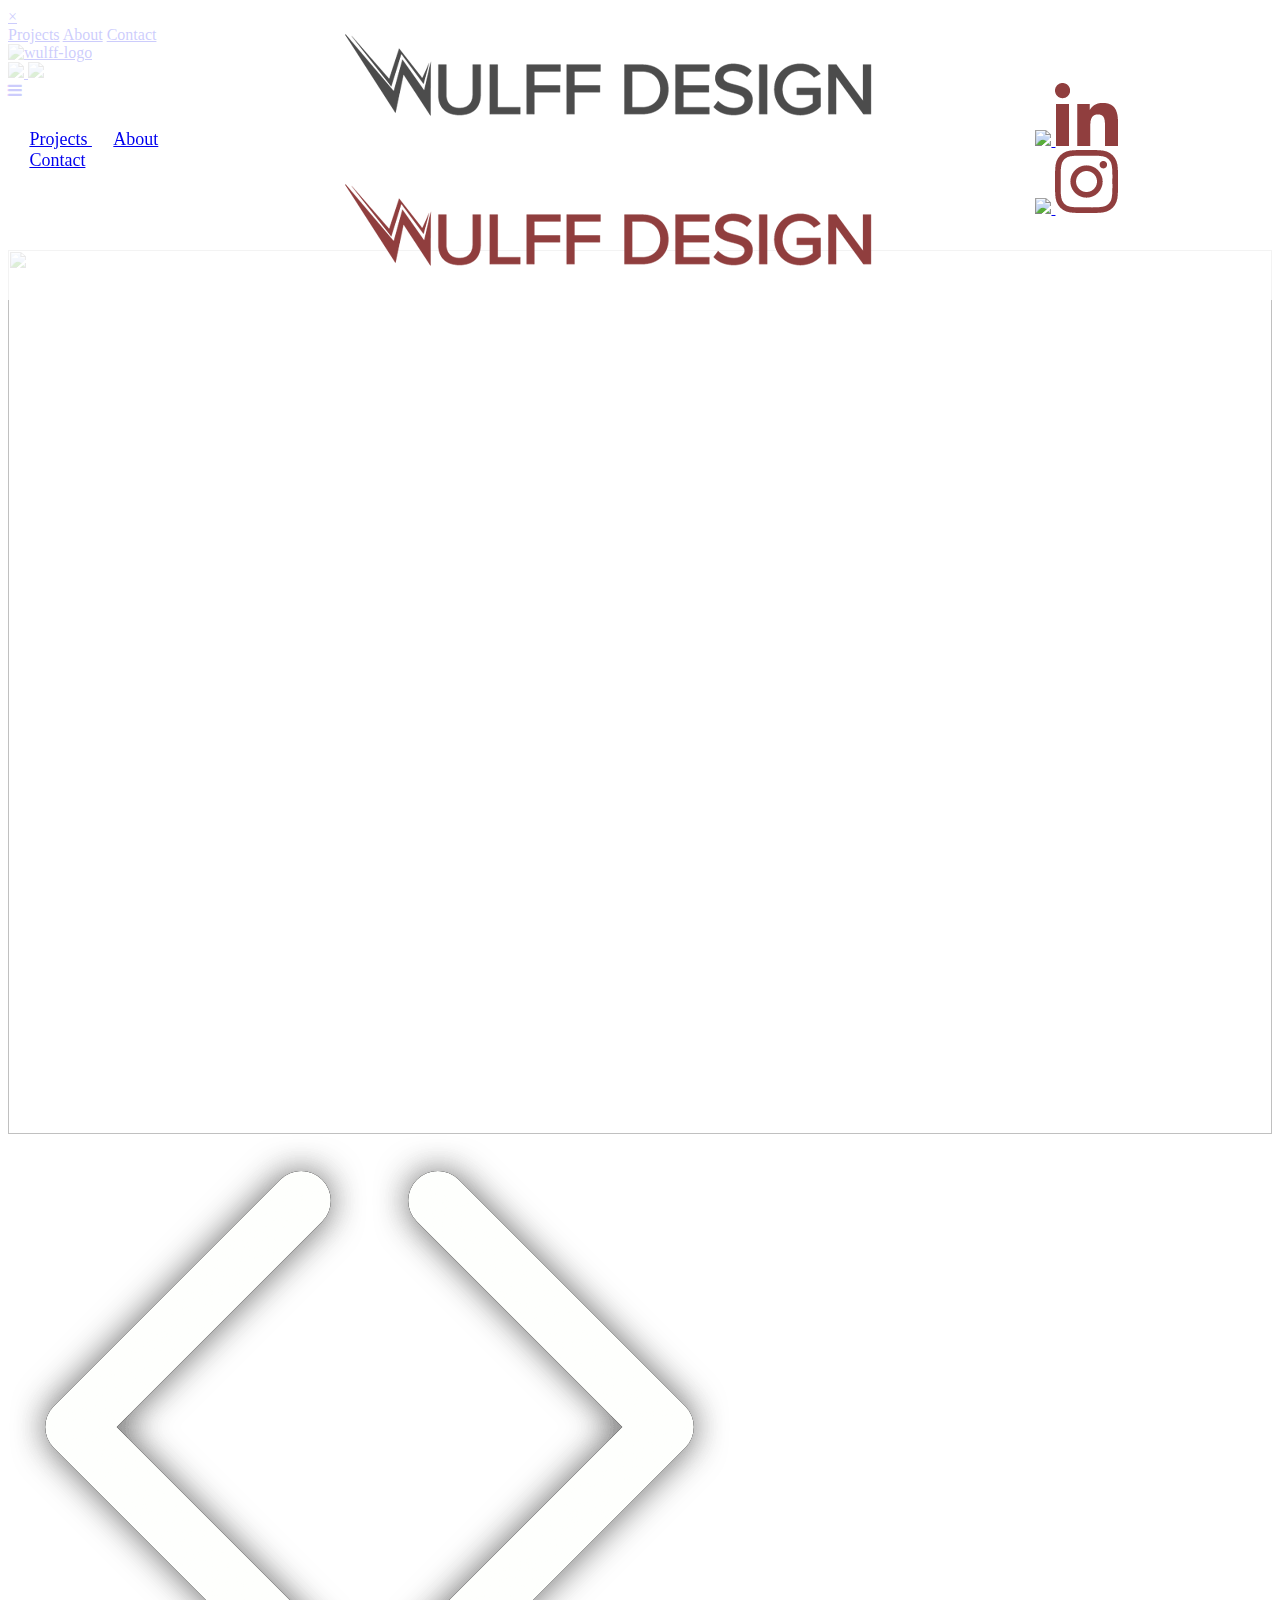
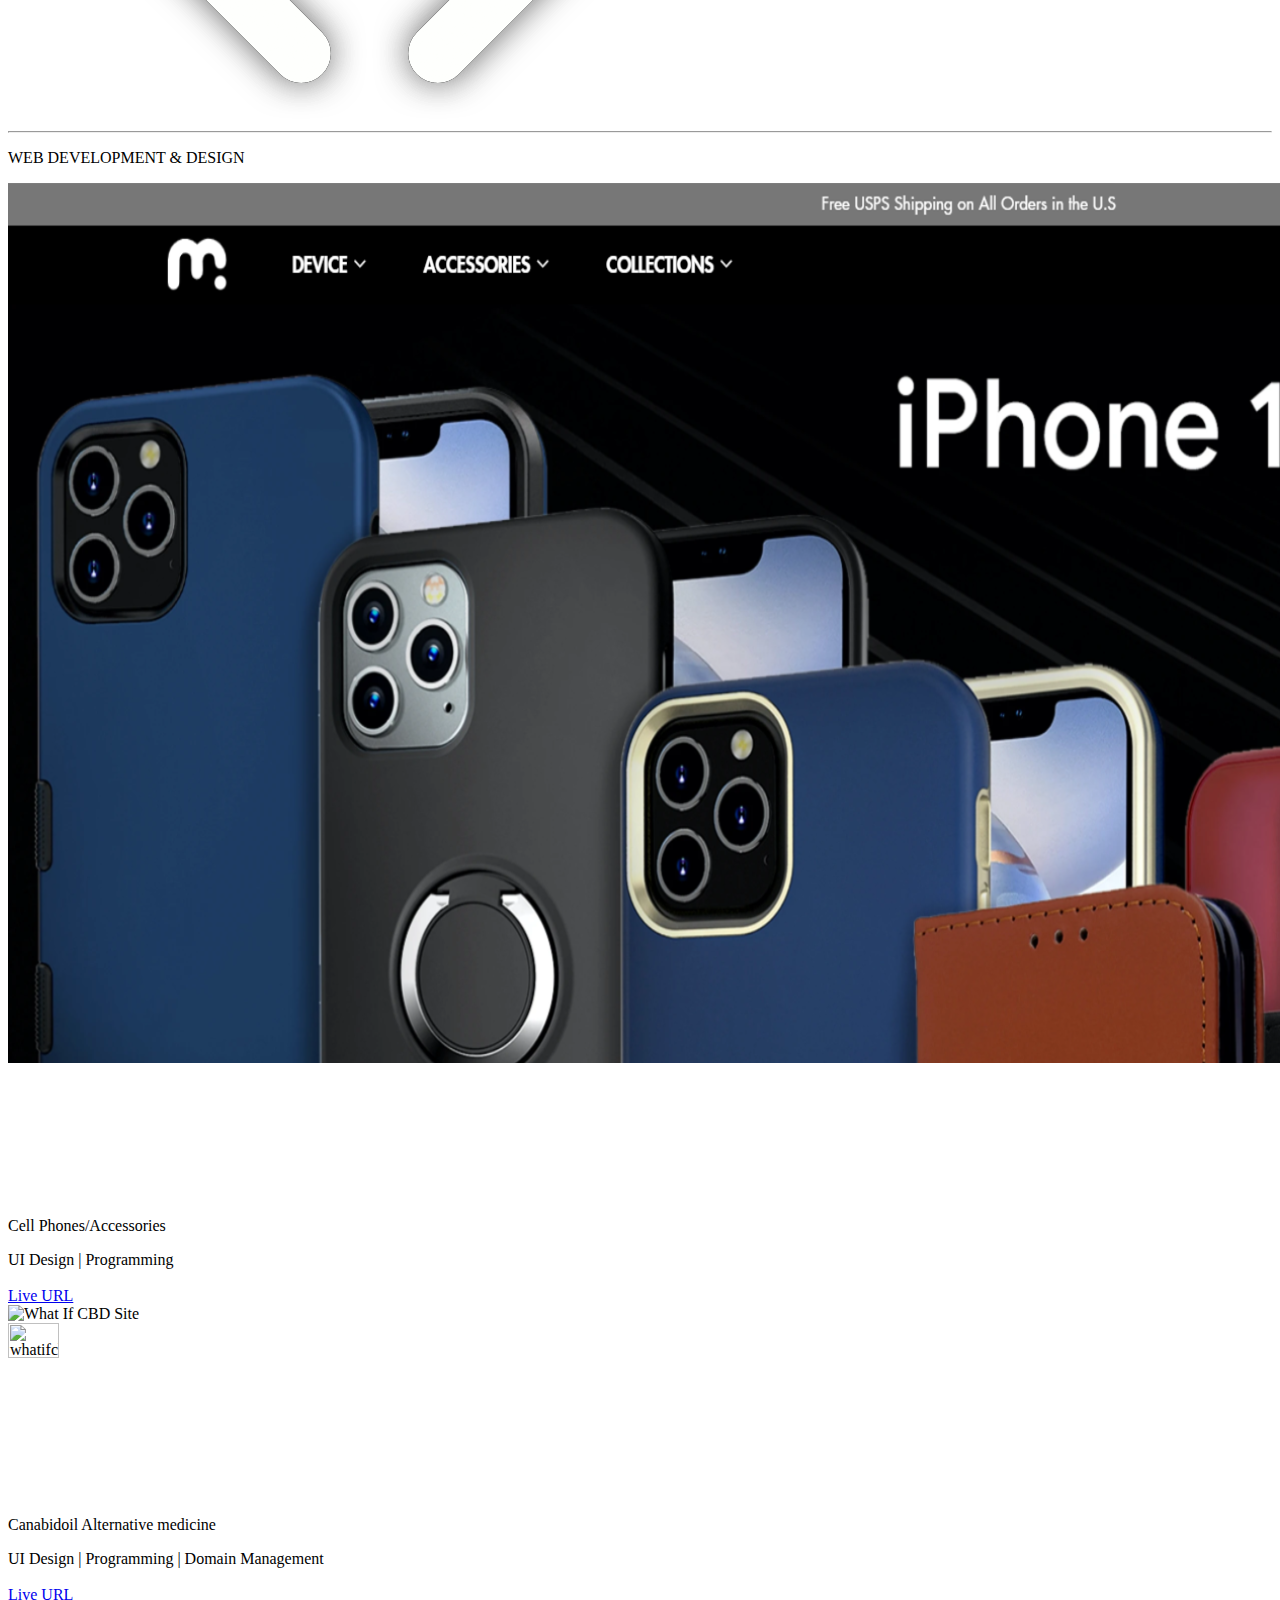
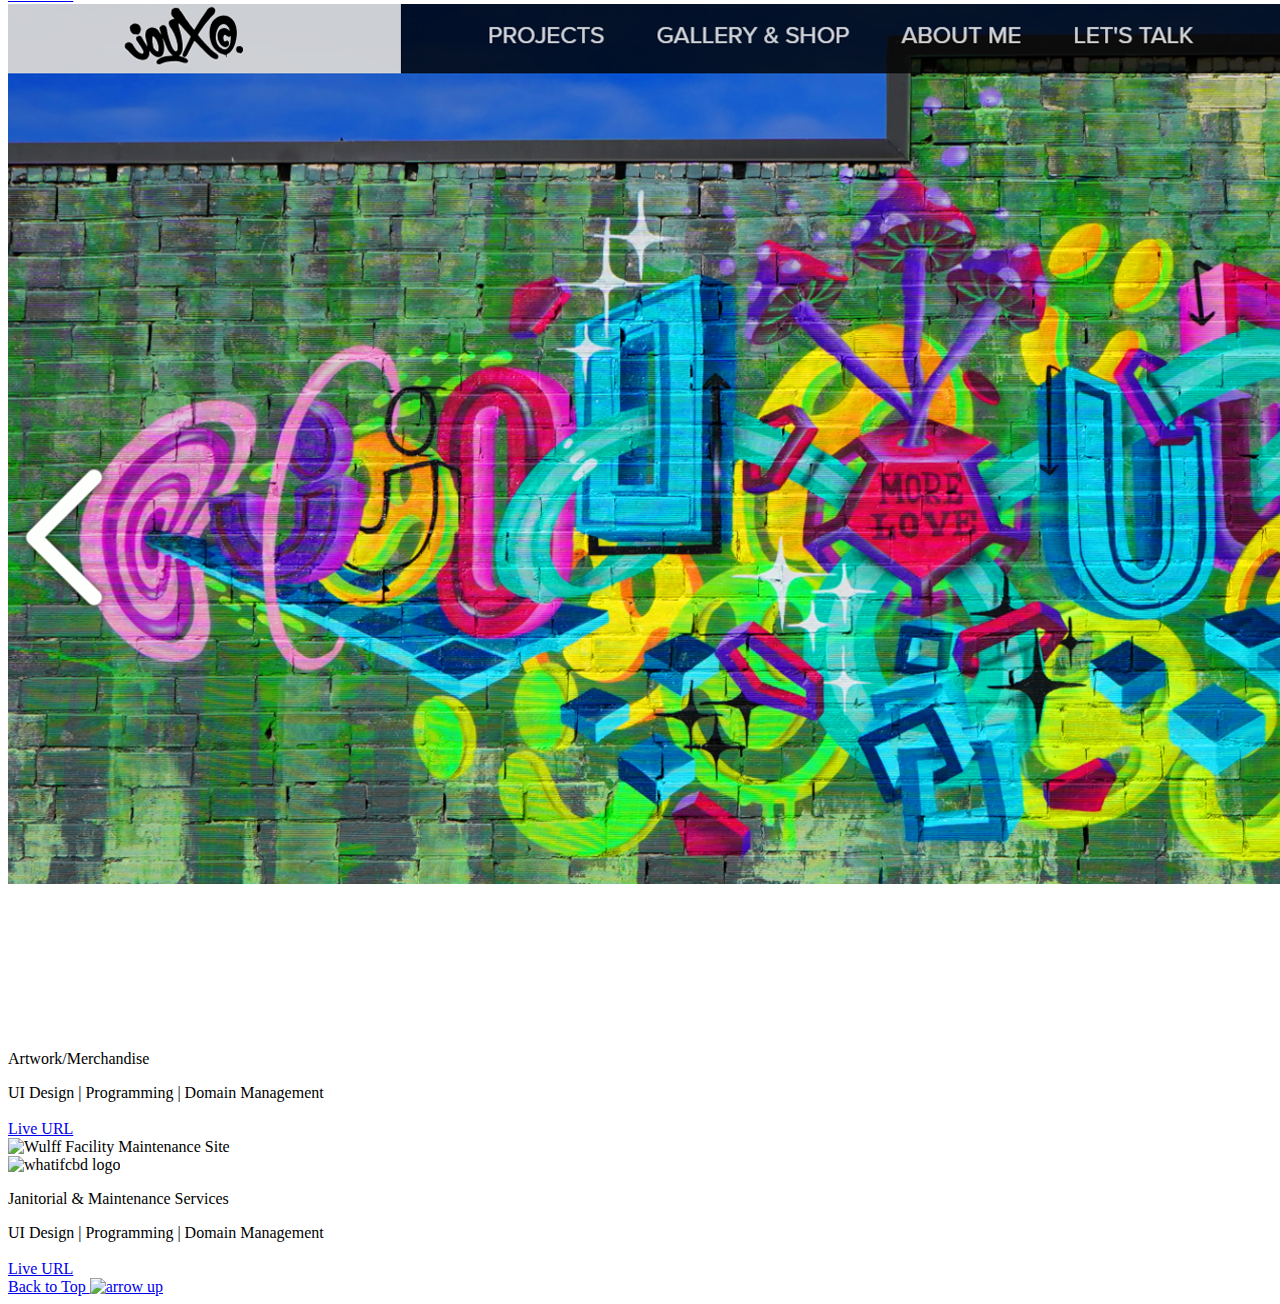
==== projects/index.html @ cfdd414a "updated cbd photo" ====
<html>

<head>

    <head lang="en">
        <link rel="shortcut icon" href="../images/icon.png">
        <meta http-equiv="Content-Type" content="text/html; charset=UTF-8">
        <meta name="viewport" content="width=device-width, initial-scale=1.0">
        <!-- for google -->
        <meta name="description"
            content="Wulff Design is one of the best and most affordable Web Design and Development companies around.">
        <!-- author -->
        <meta name="author" content="Wulff Design">
        <!-- for key words -->
        <meta name="keywords"
            content="web development, web design, Richard Toledo, wulff design, rds design, wulff development, wulff, design, development, web,  Wulff Design, Richard Splawski, RDS Design, Development, Apps, Website, Websites, Web, App, Mobile, Responsive, Creation, Design, Designer, Developer, Frontend, Backend,
            tablet, development, mobile, fullstack, full stack, developers, websites, companies, company, site, new, sleek, modern, UI, UX, ui design, ux design, wordpress, Wordpress, Api, api, 
            advancement, technology, programming, programmer, javascript, html, css, HTML, CSS, JS, JavaScript, jQuery, react, reactJs, node, express, native, react native">

        <meta property="og:title" content="Wulff Design">
        <meta property="og:url" content="http://www.wulffdesign.com/">
        <meta property="og:site_name" content="Wulff Design">
        <meta property="og:type" content="website">
        <meta property="og:description" content="Web Design/Development/Content Creation">
        <meta property="og:image" content="../images/fb-og.png">
        <link rel="icon" type="image/png" href="../images/icon.png">
        <link rel="stylesheet" type="text/css" href="../stylessheet11.css">
        <link rel="stylesheet" href="path/to/font-awesome/css/font-awesome.min.css">
        <link rel="stylesheet"
            href="https://cdnjs.cloudflare.com/ajax/libs/font-awesome/4.7.0/css/font-awesome.min.css">

        <title>Wulff Design</title>
    </head>

<body>
    <div id="top"></div>
    <nav style="position: fixed; z-index: 100; padding: 0px; width: 100%; display: flex; align-items: center; justify-content: space-around; top: 0; background: rgb(255,255,255, 0.8);"
        class="mobileHide">
        <div style="width: 33%;" class="mobileHide">
            <a class="mobileHide" id="pageLink" style="margin-left: 10%; font-size: 18px;" href="index.html"
                alt="projects">
                Projects
            </a>
            <a class="mobileHide" style="margin-left: 10%; font-size: 18px;" href="../about/index.html" alt="about">
                About
            </a>
            <a class="mobileHide" style="margin-left: 10%; font-size: 18px;" href="../contact/index.html" alt="contact">
                Contact
            </a>
        </div>
        <div class="logo-container2 mobileHide">
            <img class="light mobileHide" src="../images/socialbanner.png" alt="wulff logo small">
            <img class="dark mobileHide" src="../images/socialbanner2.png" alt="wulff logo hover">
        </div>
        <div class="social2 mobileHide" style="margin-right: 3%; width: 33%;">
            <div>
                <a class="social logo-container3 mobileHide" target="_blank"
                    href="https://www.linkedin.com/company/wulff-design/" alt="linked in link">
                    <img class="light2 mobileHide" src="../images/linked.png">
                    <img class="dark2 mobileHide" src="../images/linked2.png">
                </a>
            </div>
            <div>
                <a class="social2 logo-container3 mobileHide" target="_blank"
                    href="https://www.instagram.com/wulff_design/" alt="instagram link">
                    <img class="light2 mobileHide" id="instag" src="../images/insta.png">
                    <img class="dark2 mobileHide" id="instag" src="../images/insta2.png">
                </a>
            </div>
        </div>
    </nav>

    <div id="mySidenav" class="sidenav mobileShow">
        <a href="javascript:void(0)" class="closebtn" onclick="closeNav()">&times;</a>
        <br>
        <a id="m-pageLink" alt="projects" href="index.html" onclick="myFunction()">Projects</a>
        <a alt="about" href="../about/index.html">About</a>
        <a alt="contact" href="../contact/index.html">Contact</a>
    </div>
    <div class="topnav mobileShow">
        <div style="display: flex;">
            <a href="#home" class="active"><img class="text-logo" alt="wulff-logo" src="../images/nav.png"></a>
            <div style="display: flex; position: relative; right: 15%; top: 3">
                <a target="_blank" href="https://www.linkedin.com/company/wulff-design/" alt="linked in link"> <img
                        class="w-linked2" src="../images/w-linked.png"> </a>
                <a target=_blank" href="https://www.instagram.com/wulff_design/" alt="instagram link"><img
                        class="w-insta2" src="
                        ../images/w-insta.png"> </a> </div>
        </div>
        <div id="myLinks">
            <div class="mobile-social mobileShow">
                <a target="_blank" href="https://www.linkedin.com/company/wulff-design/" alt="linked in link">

                    <img src="../images/w-linked.png">
                </a>
                <a target="_blank" id="insta-move" href="https://www.instagram.com/wulff_design/" alt="instagram link">
                    <img src="../images/w-insta.png">
                </a>
            </div>
            <!-- <a class="mobile-nav" alt="projects" href="#projects" onclick="myFunction()">Projects</a>
            <a class="mobile-nav" alt="about" href="pages/about.html">About</a>
            <a class="mobile-nav" alt="contact" href="pages/contact.html">Contact</a> -->
        </div>
        <a href="javascript:void(0);" class="icon" onclick="openNav()">
            <i class="fa fa-bars"></i>
        </a>

    </div>
    <div class="mobileShow" style="padding: 3% 0%;"></div>
    <div class="portraitShow" style="padding: 3% 0%;"></div>
    <div class="container">
        <div class="mySlides fade">
            <img src="../images/slide1t.png" style="width:100%">
        </div>

        <div class="mySlides fade">
            <img src="../images/slide2t.png" style="width:100%">
        </div>

        <div class="mySlides fade">
            <img src="../images/slide3t.png" style="width:100%">
        </div>

        <!-- Next and previous buttons -->
        <img src="../images/arrow-left.png" class="prev1" onclick="plusSlides(-1)"></img>
        <img src=" ../images/arrow-right.png" class="next1" onclick="plusSlides(1)"></img>
    </div>


    <!-- <div id="dvid">
        <div class="nav-links hide">
            <a class="mobileHide" href="#projects" alt="projects">
                Projects
            </a>
            <a class="mobileHide" href="pages/about.html" alt="about">
                About
            </a>
            <a class="mobileHide" href="pages/contact.html" alt="contact">
                Contact
            </a>
        </div>
        <div class="social mobileHide">
            <div class="linkedin">
                <a target="_blank" href="https://www.linkedin.com/company/wulff-design/" alt="linked in link">
                    <img class="mobileHide" src="images/linked.png">
                </a>
            </div>
            <div>
                <a target="_blank" href="https://www.instagram.com/wulff_design/" alt="instagram link">
                    <img id="mozHide" class="mobileHide" src="images/insta.png">
                </a>
            </div>
        </div>
    </div>  -->

    <div id="othdiv"></div>
    <div class="dark-header">
        <hr class="hr-line">
        </hr>
        <p class="d-header">
            WEB DEVELOPMENT & DESIGN
        </p>
    </div>

    <div class="project-container">
        <div class="project-column">
            <div id="projects"></div>
            <!-- <div class="project-box">
                <img src="images/facility.png" alt="Joux Art Website">
            </div> -->

            <div class="project-box othdiv">
                <img src="../images/mybatpro-full.png" alt="Mybatpro Site">
                <div class="middle">
                    <div class="text">
                        <div>
                            <div class="portraitShow" style="padding-top: 7%;"></div>
                            <img id="hover-logo3" src="../images/mybat.png">
                            <p>Cell Phones/Accessories</p>
                            <span>UI Design | Programming</span>
                            <br><br>
                            <a class="hover-box" target="_blank" href="https://www.mybatpro.com/">Live
                                URL</a>
                            <!-- <div class="mobileLink mobileShow2">
                                <img id="hover-logo" src="images/sslogo.png">
                                <p>Music/Music Videos</p>
                                <span>UI Design | Programming | Domain Management</span>
                                <br>
                                <a id="mobileSize" target="_blank" href="https://sound-space.netlify.app/"
                                    style="text-decoration: none; color: #fff;" href="">Click Here to View Site</a>
                            </div> -->
                        </div>
                    </div>
                </div>
            </div>
            <div class="project-box">
                <img src="https://raw.githubusercontent.com/Rickytoledo/Wulff-Design/master/images/cbd.jpg"
                    alt="What If CBD Site">
                <div class="middle">
                    <div class="text" style="margin: 0px">
                        <div>
                            <div target="_blank" class="block" href="https://whatifcbdstore.com/">
                                <img style="width: 20%;" id="hover-logo2" src="../images/cbd-hover.png"
                                    alt="whatifcbd logo">
                                <p>Canabidoil Alternative medicine</p>
                                <span>UI Design | Programming | Domain Management</span>
                                <br><br>
                                <a id="whatiflive" class="hover-box" target="_blank"
                                    href="https://whatifcbdstore.com/">Live URL</a>
                            </div>
                            <!-- <div class="mobileLink mobileShow2">
                                <img id="hover-logo2" src="images/cbd-hover.png" alt="whatifcbd logo">
                                <p>Canabidoil Alternative medicine</p>
                                <span>UI Design | Programming | Domain Management</span>
                                <br>
                                <a id="mobileSize" target="_blank" href="https://whatifcbdstore.com/"
                                    style="text-decoration: none; color: #fff;" href="">Click Here to View Site</a>
                            </div> -->
                        </div>
                    </div>
                </div>
            </div>
        </div>
        <div class="project-column">
            <div class="project-box">
                <img src="../images/jouxco.png" alt="Joux Co Site">
                <div class="middle">
                    <div class="text">
                        <div>
                            <img id="hover-logo4" src="../images/jouxlogo.png">
                            <p>Artwork/Merchandise</p>
                            <span>UI Design | Programming | Domain Management</span>
                            <br><br>
                            <a id="whatiflive2" class="hover-box" target="_blank" href="warning/index.html">Live
                                URL</a>
                            <!-- <div class="mobileLink mobileShow2">
                                <img id="hover-logo" src="images/sslogo.png">
                                <p>Music/Music Videos</p>
                                <span>UI Design | Programming | Domain Management</span>
                                <br>
                                <a id="mobileSize" target="_blank" href="https://sound-space.netlify.app/"
                                    style="text-decoration: none; color: #fff;" href="">Click Here to View Site</a>
                            </div> -->
                        </div>
                    </div>
                </div>
            </div>

            <div class="project-box">
                <img src="https://raw.githubusercontent.com/Rickytoledo/Wulff-Design/master/images/facility.png"
                    alt="Wulff Facility Maintenance Site">
                <div class="middle">
                    <div class="text">
                        <div>
                            <div class="block" target="_blank" href="http://wulfffacilitymaintenance.com/">
                                <img id="hover-logo2" src="../images/w-logo.png" alt="whatifcbd logo">
                                <p>Janitorial & Maintenance Services</p>
                                <span>UI Design | Programming | Domain Management</span>
                                <br>
                                <br>
                                <a class="hover-box" target="_blank" href="http://wulfffacilitymaintenance.com/">Live
                                    URL</a>
                            </div>
                            <!-- <div class="mobileLink mobileShow2">
                                <img id="hover-logo2" src="images/w-logo.png" alt="whatifcbd logo">
                                <p>Janitorial & Maintenance Services</p>
                                <span>UI Design | Programming | Domain Management</span>
                                <br>
                                <a id="mobileSize" target="_blank" href="http://wulfffacilitymaintenance.com/"
                                    style="text-decoration: none; color: #fff;" href="">Click Here to View Site</a>
                            </div> -->
                        </div>
                    </div>
                </div>
            </div>
        </div>
    </div>
    </div>
    <div class="bottom">
        <a href="#top">Back to Top <img class="arrow-sm" src="../images/arrow-sm.png" alt="arrow up"></a>
    </div>
</body>
<script src="https://ajax.googleapis.com/ajax/libs/jquery/3.5.1/jquery.min.js"></script>
<script>
    $(document).ready(function () {

        $(".hide").hide(); //hide your div initially
        $(".show").show();

        var topOfOthDiv1 = $("#othdiv").offset().top;

        $(window).scroll(function () {
            if ($(window).scrollTop() < topOfOthDiv1) {
                $(".hide").fadeOut(200); //reached the desired point -- show div
                $(".show").fadeIn(001);

            } else {
                if ($(window).scrollTop() > topOfOthDiv1) { //scrolled past the other div?
                    $(".hide").fadeIn(200); //reached the desired point -- show div
                    $(".show").fadeOut(500);
                }
            }
        });

    });



    function myFunction() {
        let y = document.querySelector(".topnav a.icon");
        let x = document.getElementById("myLinks");
        if (x.style.display === "block") {
            x.style.display = "none";
            y.style.color = "#fff";
        } else {
            x.style.display = "block";
            y.style.color = "#bf3434";
        }
    }

    var slideIndex = 1;
    showSlides(slideIndex);

    // Next/previous controls
    function plusSlides(n) {
        showSlides(slideIndex += n);
    }

    // Thumbnail image controls
    function currentSlide(n) {
        showSlides(slideIndex = n);
    }

    function showSlides(n) {
        var i;
        var slides = document.getElementsByClassName("mySlides");
        var dots = document.getElementsByClassName("demo");
        var captionText = document.getElementById("caption");
        if (n > slides.length) {
            slideIndex = 1
        }
        if (n < 1) {
            slideIndex = slides.length
        }
        for (i = 0; i < slides.length; i++) {
            slides[i].style.display = "none";
        }
        for (i = 0; i < dots.length; i++) {
            dots[i].className = dots[i].className.replace(" active", "");
        }
        slides[slideIndex - 1].style.display = "block";
        dots[slideIndex - 1].className += " active";
        // captionText.innerHTML = dots[slideIndex - 1].alt;
    }

    function openNav() {
        document.getElementById("mySidenav").style.width = "100%";
    }

    /* Set the width of the side navigation to 0 */
    function closeNav() {
        document.getElementById("mySidenav").style.width = "0";
    }
</script>

</html>
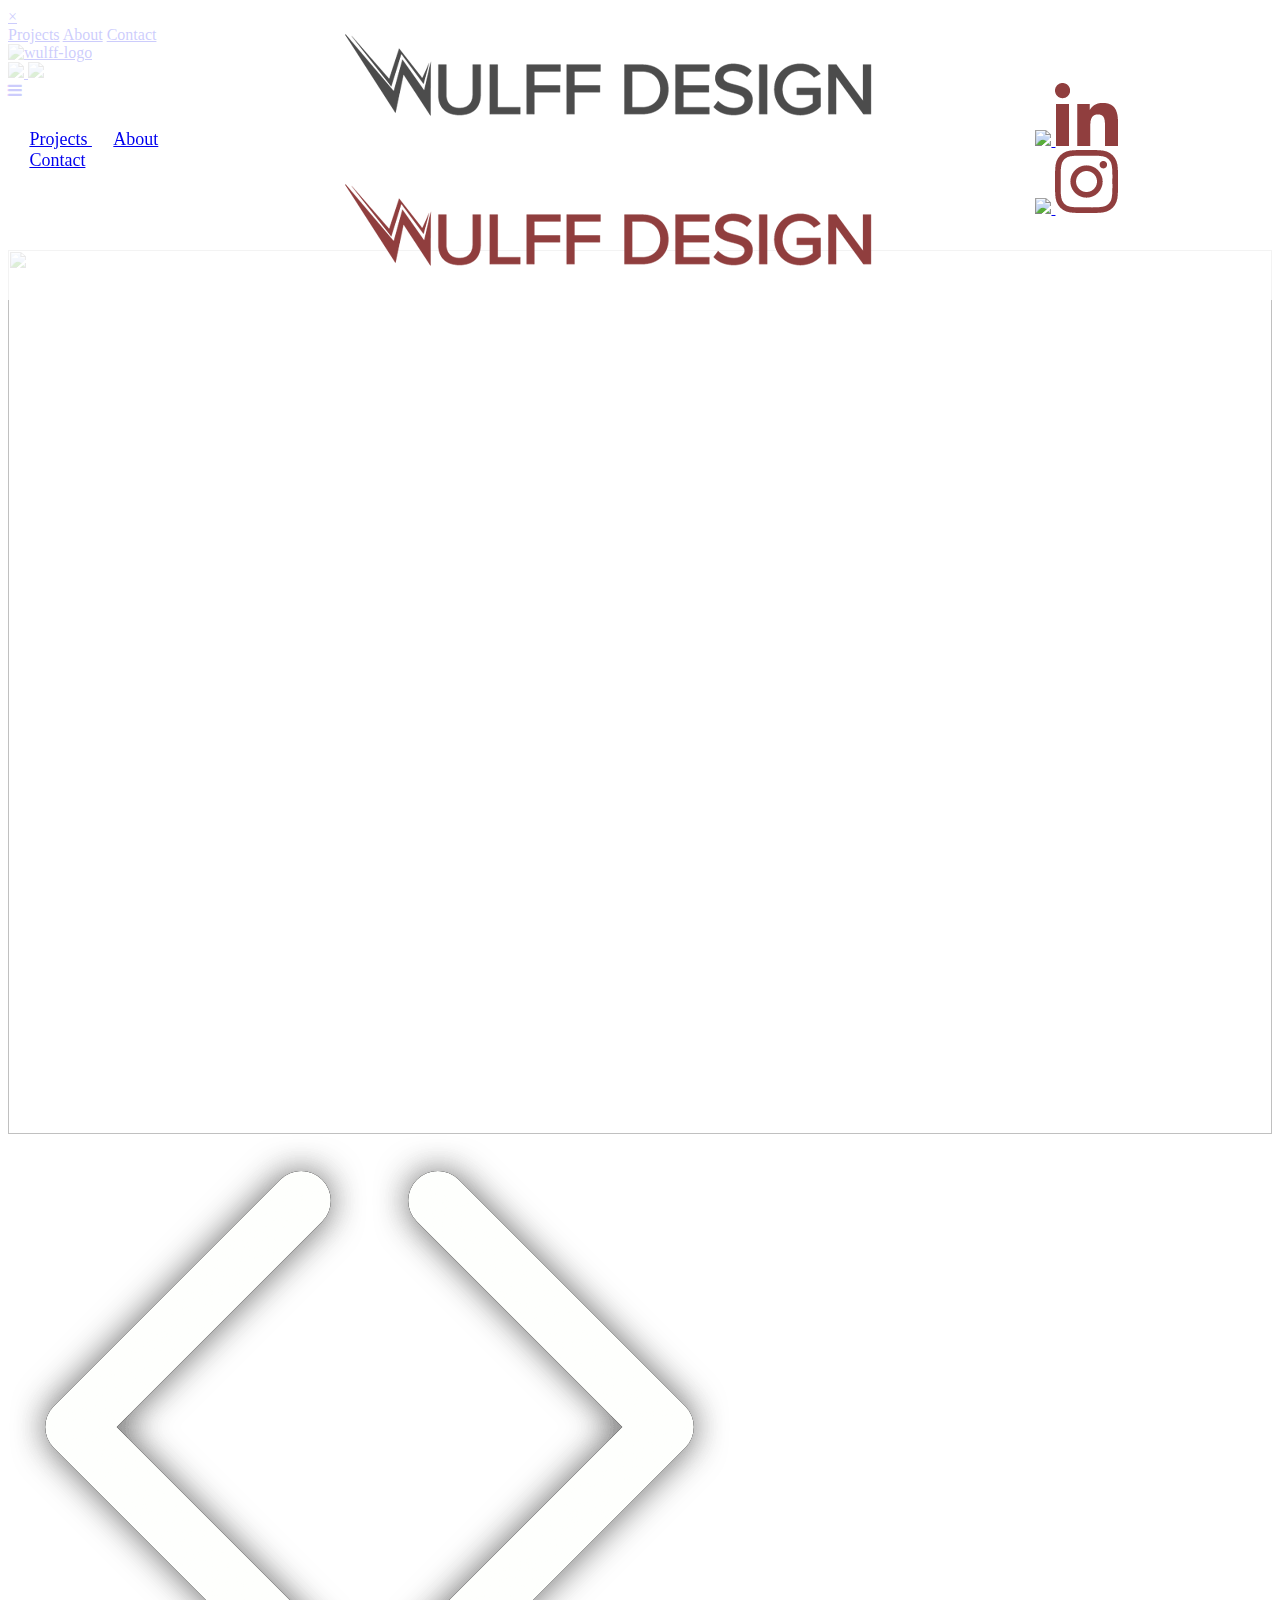
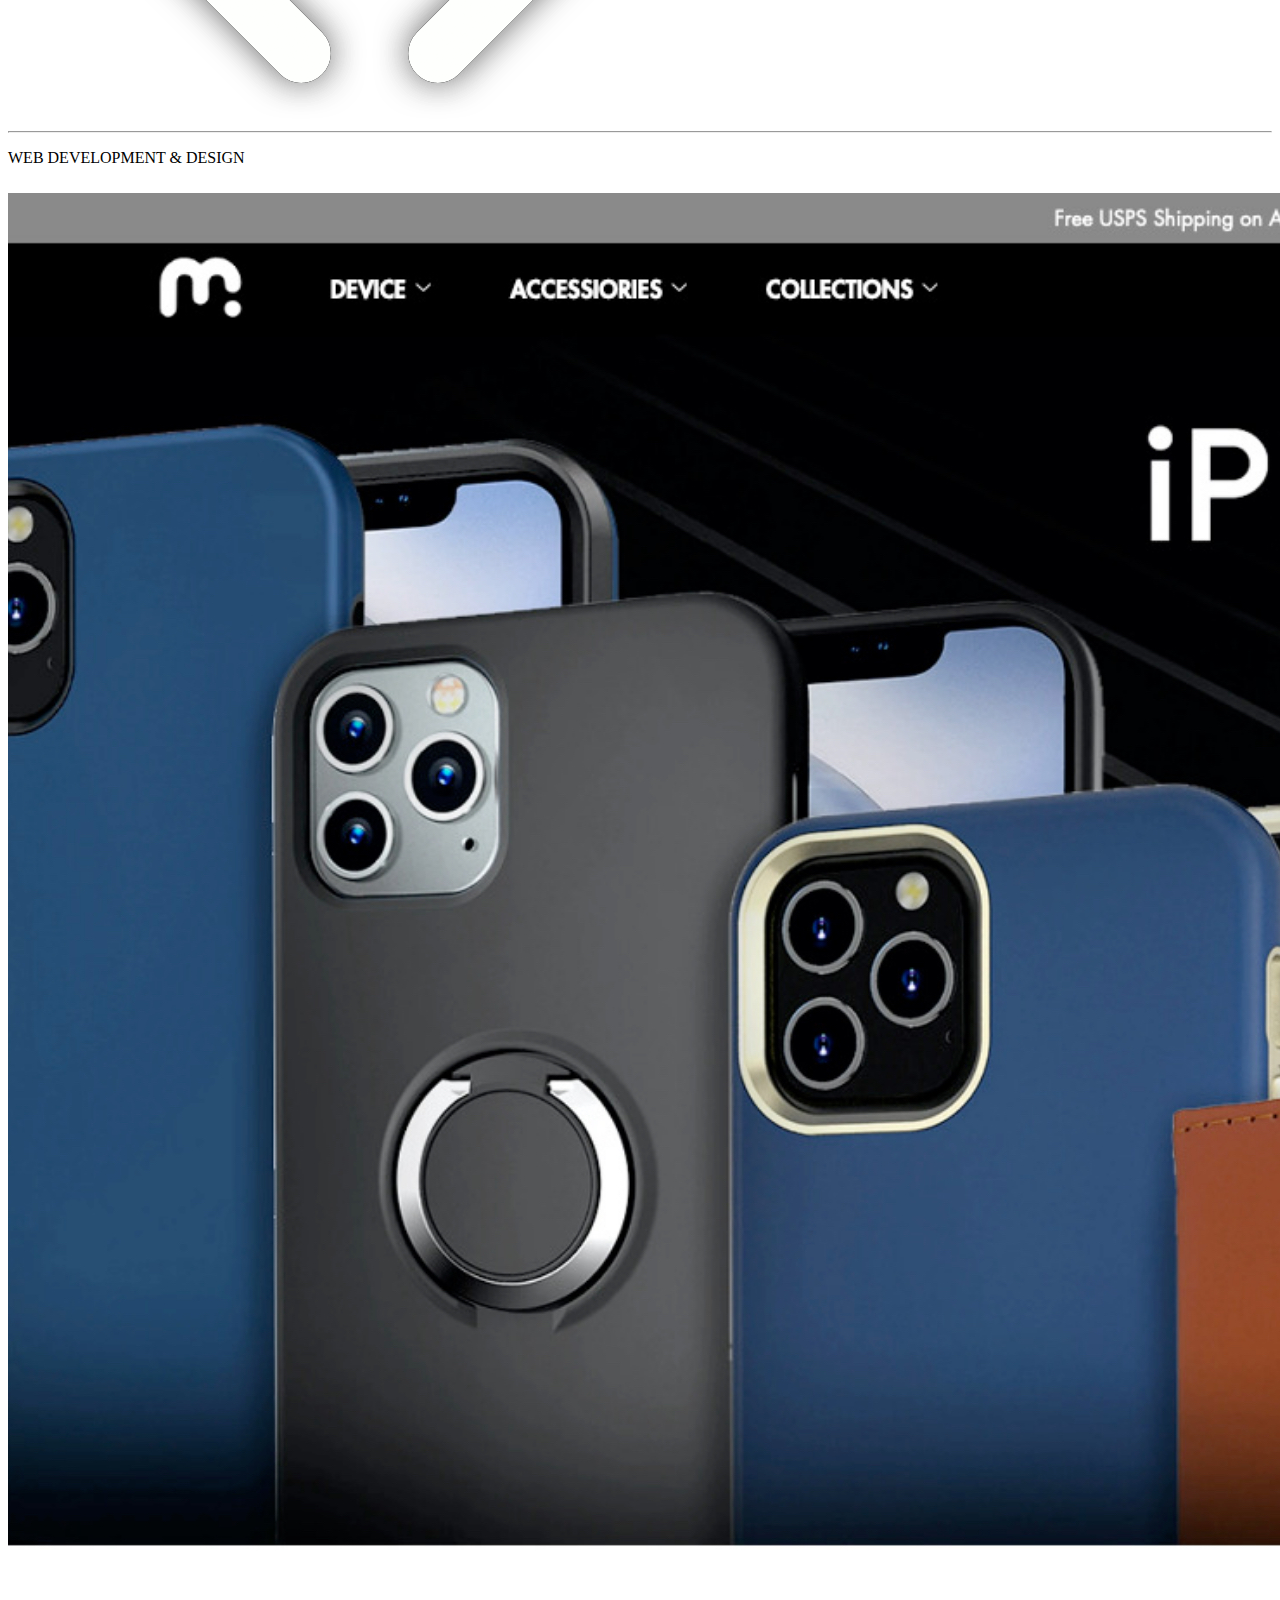
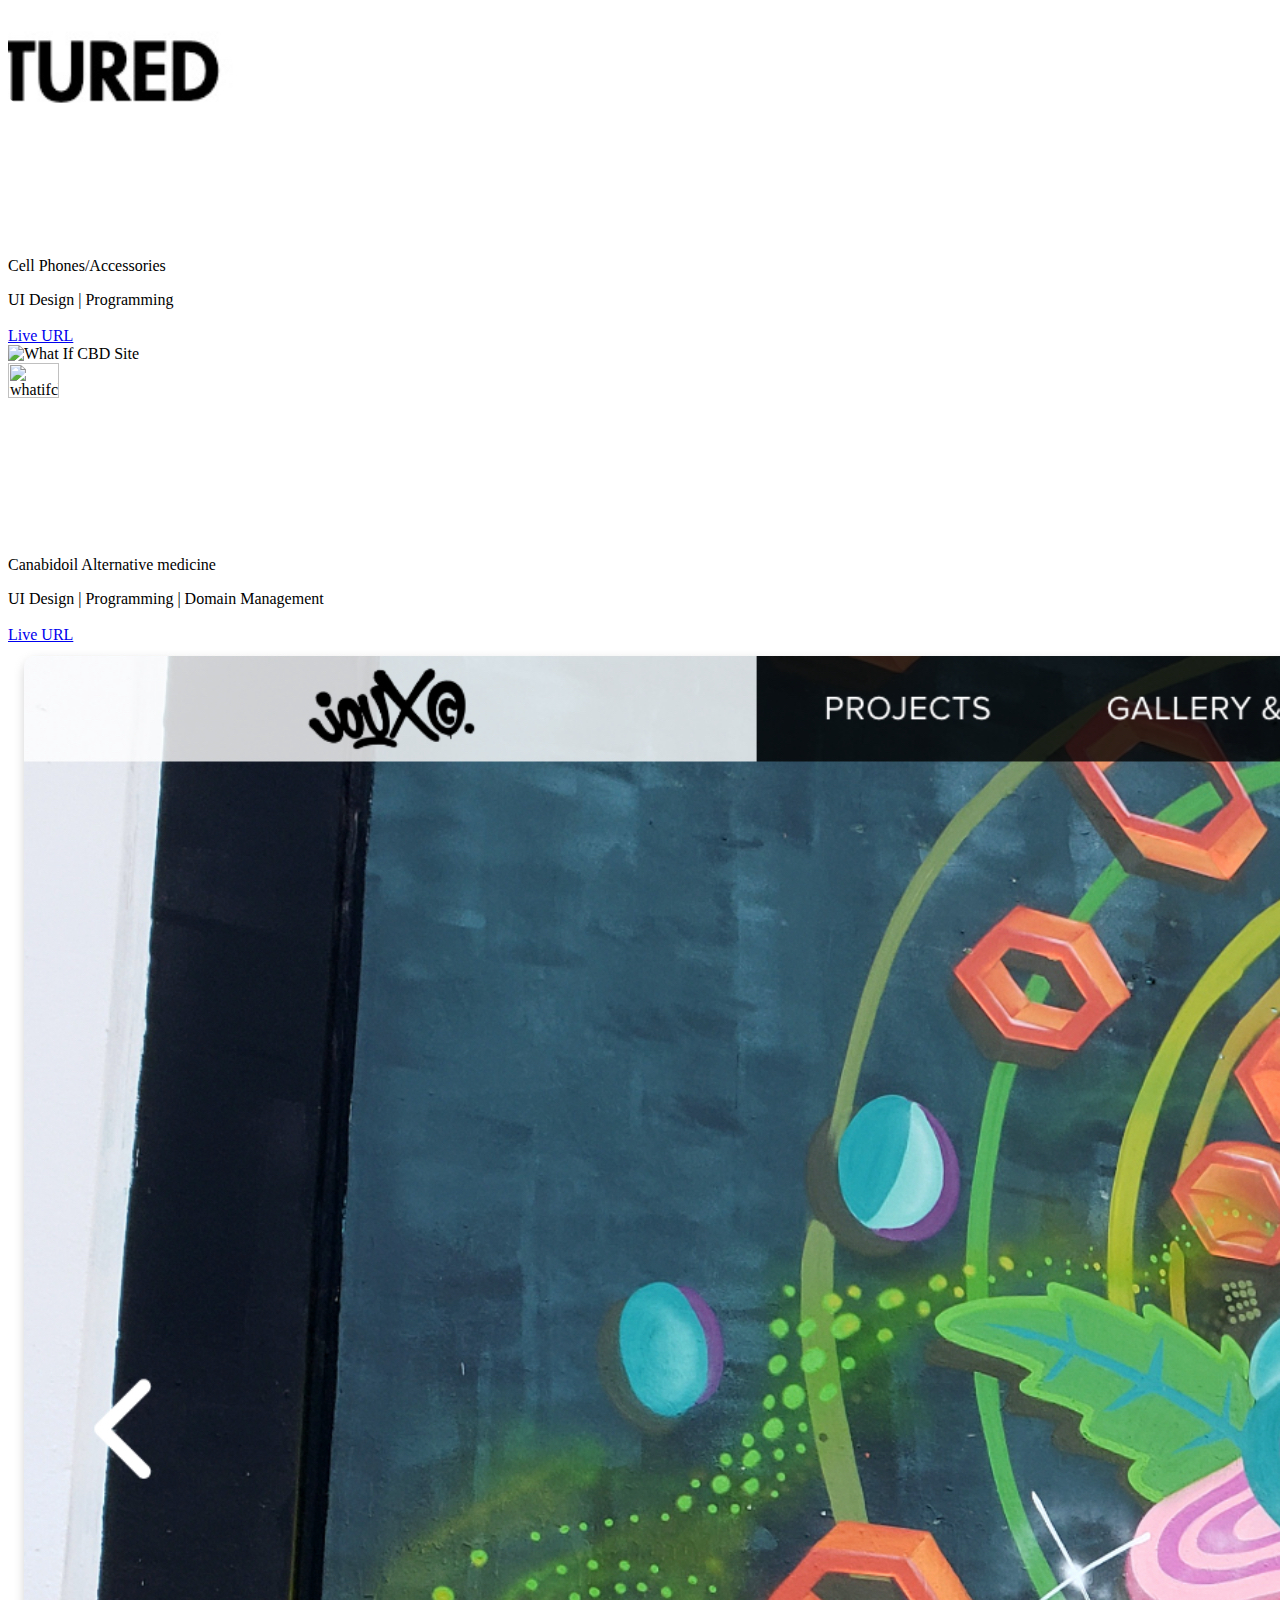
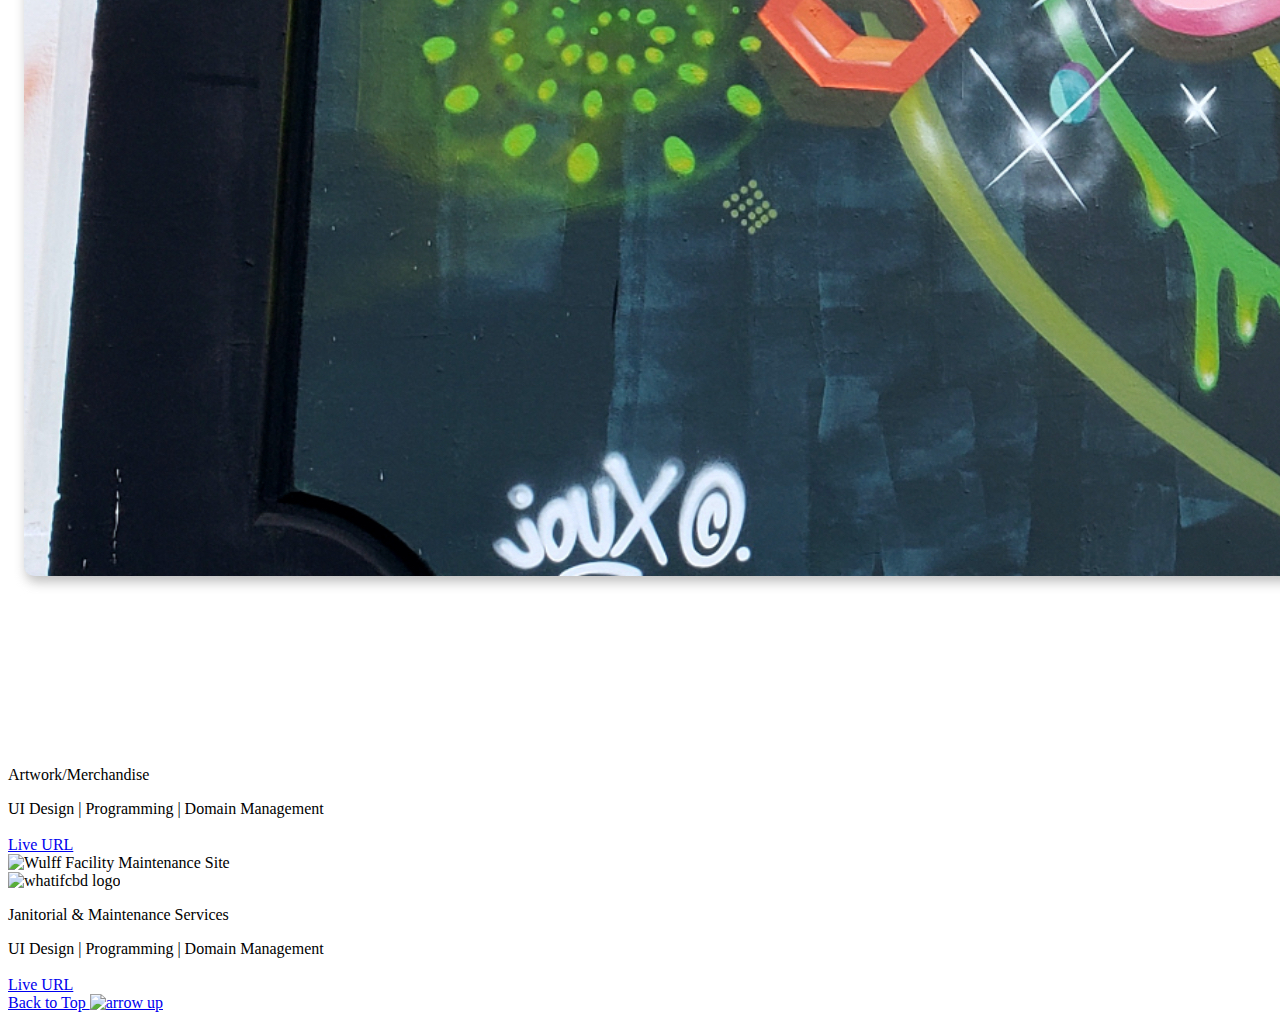
==== commit 7db0404a: "updates" ====
--- a/projects/index.html
+++ b/projects/index.html
@@ -170,7 +170,7 @@
             </div> -->
 
             <div class="project-box othdiv">
-                <img src="../images/mybatpro-full.png" alt="Mybatpro Site">
+                <img src="../images/mybatpro-full.jpg" alt="Mybatpro Site">
                 <div class="middle">
                     <div class="text">
                         <div>
@@ -223,7 +223,7 @@
         </div>
         <div class="project-column">
             <div class="project-box">
-                <img src="../images/jouxco.png" alt="Joux Co Site">
+                <img src="../images/jouxco.jpg" alt="Joux Co Site">
                 <div class="middle">
                     <div class="text">
                         <div>
@@ -247,7 +247,7 @@
             </div>
 
             <div class="project-box">
-                <img src="https://raw.githubusercontent.com/Rickytoledo/Wulff-Design/master/images/facility.png"
+                <img src="https://raw.githubusercontent.com/Rickytoledo/Wulff-Design/master/images/facility.jpg"
                     alt="Wulff Facility Maintenance Site">
                 <div class="middle">
                     <div class="text">
